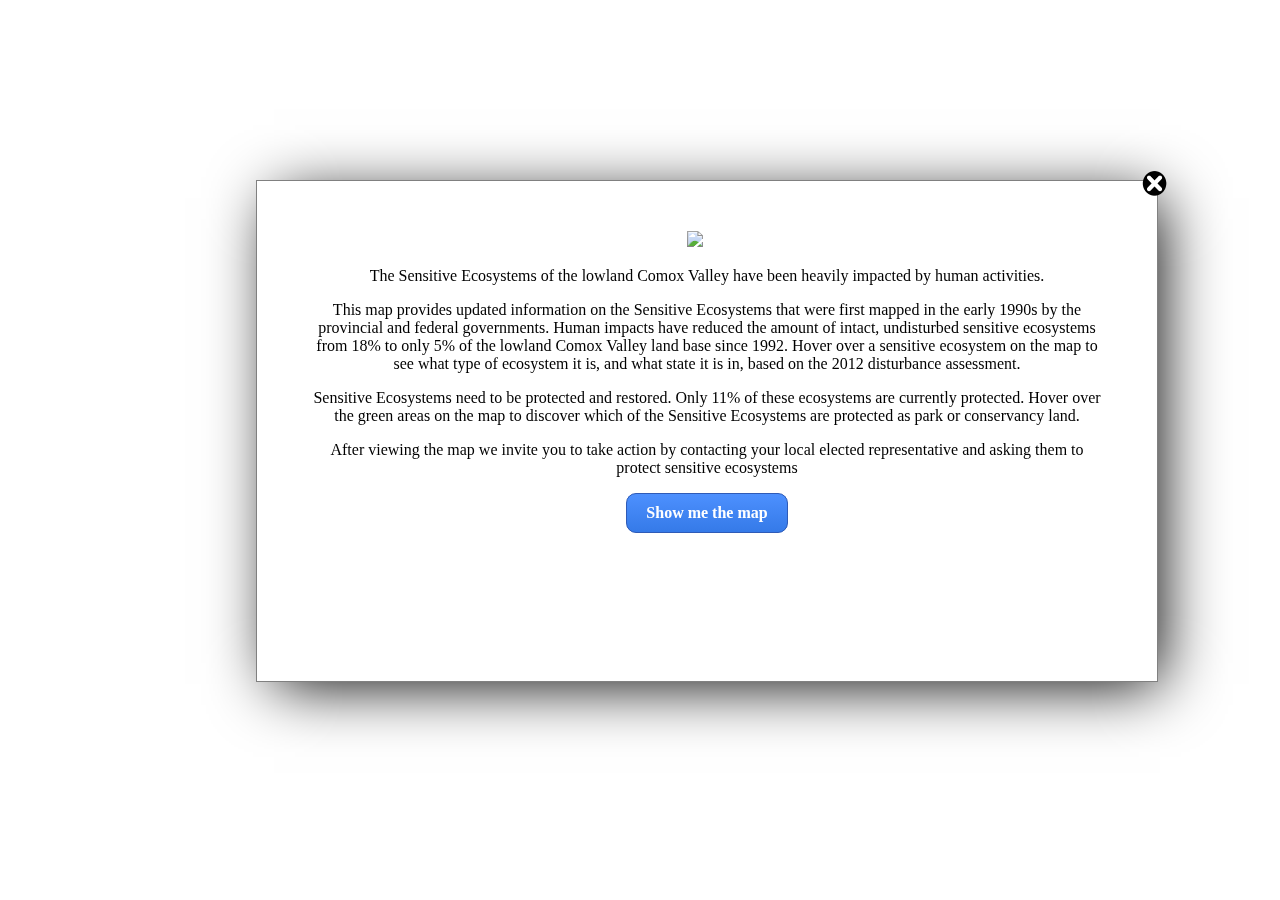
==== index.html @ 938bae8a "Moving to script file 2" ====
<!DOCTYPE html>
<html xmlns="http://www.w3.org/1999/xhtml" xmlns:fb="http://ogp.me/ns/fb#">
  <head>
    <meta charset=utf-8 />
    <title>Comox Valley Sensitive Ecosystem Map</title>
    <meta name='viewport' content='initial-scale=1,maximum-scale=1,user-scalable=no' />
    <meta property="og:image" content="fb-preview.png" />
    <script src='//code.jquery.com/jquery-2.1.1.min.js'></script>
    <script src='//api.tiles.mapbox.com/mapbox.js/v2.1.2/mapbox.js'></script>
    <link href='//api.tiles.mapbox.com/mapbox.js/v2.1.2/mapbox.css' rel='stylesheet' />
    <script src="//maps.google.com/maps/api/js?v=3.2&amp;sensor=false"></script>
    <script src="cvcs-map.js"></script>
    <link href='cvcs-map.css' rel='stylesheet' />
    <style>
      body { margin:0; padding:0; }
      #map { position:absolute; top:0; bottom:0; width:100%; }
    </style>
  </head>
  <body>
    <img src="fb-preview.png" id="fb-preview-image" />
    <div id='map'></div>
    <div id='legend'>
      <h4 class='legend-desc'>Comox Valley Sensitive Ecosystem Inventory</h4>

      <div id='sei-legend'>
        <div id='sei-desc' class='legend-desc'>
          <p>
            This map shows sensitive ecosystems in the Comox Valley on Vancouver Island. Hover over a shape on the map to see what type of ecosystem it is, and what state it is in.
          </p>
          <p>
            To learn more visit <a target='_blank' href='http://www.cvconservationstrategy.org'>www.cvconservationstrategy.org</a>
          </p>
        </div>
        <div id='protected' class='legend-line'>
          <span id='protected-colourball' class='colourball'>&#9679;</span><span class='legend-text'>Park / Protected</span>
        </div>
        <div id='intact-sei' class='legend-line'> 
          <span id='intact-sei-colourball' class='colourball'>&#9679;</span><span class='legend-text'>Sensitive Ecosystem - Intact</span>
        </div>
        <div id='degraded-sei' class='legend-line'>
          <span id='degraded-sei-colourball' class='colourball'>&#9679;</span><span class='legend-text'>Sensitive Ecosystem - Degraded</span>
        </div>
        <div id='lost-sei' class='legend-line'>
          <span id='lost-sei-colourball' class='colourball'>&#9679;</span><span class='legend-text'>Sensitive Ecosystem - Lost</span>
        </div>
      </div>

      <div id='fc-legend'>
        <div id='fc-desc' class='legend-desc'>
          <p>
            Results from time-series analysis of 654,178 Landsat images in characterizing forest extent and change, 2000–2013. Published by Hansen, Potapov, Moore, Hancher et al.
          </p>
            <a target='_blank' href='http://earthenginepartners.appspot.com/science-2013-global-forest'>
              earthenginepartners.appspot.com/science-2013-global-forest
            </a>
        </div>
        <div id='fc-loss' class='legend-line'>
          <span id='fc-loss-colourball' class='colourball'>&#9679;</span><span class='legend-text'>Forest Loss 2000–2013</span>
        </div>
        <div id='fc-gain' class='legend-line'>
          <span id='fc-gain-colourball' class='colourball'>&#9679;</span><span class='legend-text'>Forest Gain 2000–2012</span>
        </div>
        <div id='fc-both' class='legend-line'>
          <span id='fc-both-colourball' class='colourball'>&#9679;</span><span class='legend-text'>Forest - Both Loss and Gain</span>
        </div>
        <div id='fc-both' class='legend-line'>
          <span id='fc-extent-colourball' class='colourball'>&#9679;</span><span class='legend-text'>Forest - No Change</span>
        </div>
      </div>

      <div id='fc-switcher'>
        <input type="checkbox" id="fc-check"/>
        <label for="fc-check">View forest change 2000 - 2014</label>
      </div>
    </div>

    <div id="mapintro">
      <img src="close.png" id='mapintro-close'/>
      <img id="mapintro-logo" src="http://www.cvconservationstrategy.org/wp-content/themes/CVCS-Child-Theme/images/logo2-opt.png" />

      <p>The Sensitive Ecosystems of the lowland Comox Valley have been heavily impacted by human activities. </p>

      <p>This map provides updated information on the Sensitive Ecosystems that were first mapped in the early 1990s by the provincial and federal governments. Human impacts have reduced the amount of intact, undisturbed sensitive ecosystems from 18% to only 5% of the lowland Comox Valley land base since 1992. Hover over a sensitive ecosystem on the map to see what type of ecosystem it is, and what state it is in, based on the 2012 disturbance assessment.</p>

      <p>Sensitive Ecosystems need to be protected and restored. Only 11% of these ecosystems are currently protected. Hover over the green areas on the map to discover which of the Sensitive Ecosystems are protected as park or conservancy land. </p>

      <p>After viewing the map we invite you to take action by contacting your local elected representative and asking them to protect sensitive ecosystems</p>

      <div id="mapintro-done">Show me the map</div>
    </div>

    <div id='sendmail'>
      <img src="close.png" id='sendmail-close'/>
      <iframe src="http://50.7.48.242/phayes/cvcs-map/sendmail.php" scrolling="no"></iframe>
    </div>
    <div id='sendmail-select'>
      <p>Seen enough?</p>
      <h4>Contact your elected representatives about protecting Sensitive Ecosystems</h4>
    </div>
  </body>
</html>
---- cvcs-map.css ----
#legend {
	position:absolute;
	bottom:20px;
	right:20px;
	height:300px;
	width:300px;
	background-color: rgba(255, 255, 255, 0.8);
	box-shadow: 3px 3px 3px #888888;
	padding:6px 20px 20px 20px;
	display: none;
	z-index: 2;
}

.colourball {
	font-size: 2em;
	vertical-align: middle;
}

.legend-text {
	position: relative;
	top:-1px;
	margin-left: 5px;
}

.legend-line {
	margin-bottom:-15px;
}

#intact-sei:hover, #degraded-sei:hover, #lost-sei:hover {
	cursor: pointer;
}

.legend-desc {
	font-size: smaller;
}

.legend-sei-desc {
	font-size: 1.2em;
}

.leaflet-control-attribution {
	display:none;
}

#protected-colourball {
	color: #9fc266;
}

#intact-sei-colourball {
	color: #f0d940;
}

#degraded-sei-colourball {
	color: #eca731;
}

#lost-sei-colourball {
	color: #ce4237;
}

#fc-loss-colourball {
	color: #ff0000;
}

#fc-gain-colourball {
	color: #4600ff;
}

#fc-both-colourball {
	color: #ff00fe;
}

#fc-extent-colourball {
	color: #00ee16;
}

#fc-switcher {
	margin-top: 25px;
}

#fc-legend {
	display:none;
}


#sendmail {
    width: 800px;
    height:600px;
	-webkit-box-shadow: 10px 10px 60px -8px rgba(0,0,0,1);
	-moz-box-shadow: 10px 10px 60px -8px rgba(0,0,0,1);
	box-shadow: 10px 10px 60px -8px rgba(0,0,0,1);
    border: 1px solid gray;
    position: fixed;
    top: 10%;
    left: 20%;
    z-index: 200;
    background-color: white;
    opacity: 0.92;
    padding: 10px;
    display: none;
}

#mapintro {
    width: 800px;
    height:400px;
	-webkit-box-shadow: 10px 10px 60px -8px rgba(0,0,0,1);
	-moz-box-shadow: 10px 10px 60px -8px rgba(0,0,0,1);
	box-shadow: 10px 10px 60px -8px rgba(0,0,0,1);
    border: 1px solid gray;
    position: fixed;
    top: 20%;
    left: 20%;
    z-index: 200;
    background-color: white;
    padding: 50px;
    text-align: center;
}

#mapintro-done {
	background-color: #357ae8;
	background-image: -webkit-linear-gradient(top,#4d90fe,#357ae8);
	background-image: linear-gradient(top,#4d90fe,#357ae8);
	border: 1px solid #2f5bb7;
	color: white;
	text-align: center;
	font-weight: bold;
	cursor: pointer;
	padding: 10px;
	width: 140px;
	margin-left: auto;
    margin-right: auto;
    border-radius: 10px;
}

#mapintro-close {
	height: 25px;
	width: 25px;
	float: right;
	position: relative;
	top: -60px;
	right: -60px;
	cursor: pointer;
}

#sendmail iframe {
	width:100%;
	height: 100%;
	border: none;
	position: relative;
	top: -23px;
}

#sendmail-close {
	height: 25px;
	width: 25px;
	float: right;
	position: relative;
	top: -20px;
	right: -20px;
	cursor: pointer;
}

#sendmail-select {
	width: 800px;
    height:50px;
    border: 1px solid gray;
    position: fixed;
    bottom: 0px;
    left: 10%;
    z-index: 200;
    background-color: white;
    opacity: 0.92;
    text-align: center;
    cursor: pointer;
    display: none;
}

#sendmail-select h4 {
	margin-top: 0px;
	color: blue;
}

#sendmail-select p {
	margin: 5px;
}

#fb-preview-image {
	display: none;
}
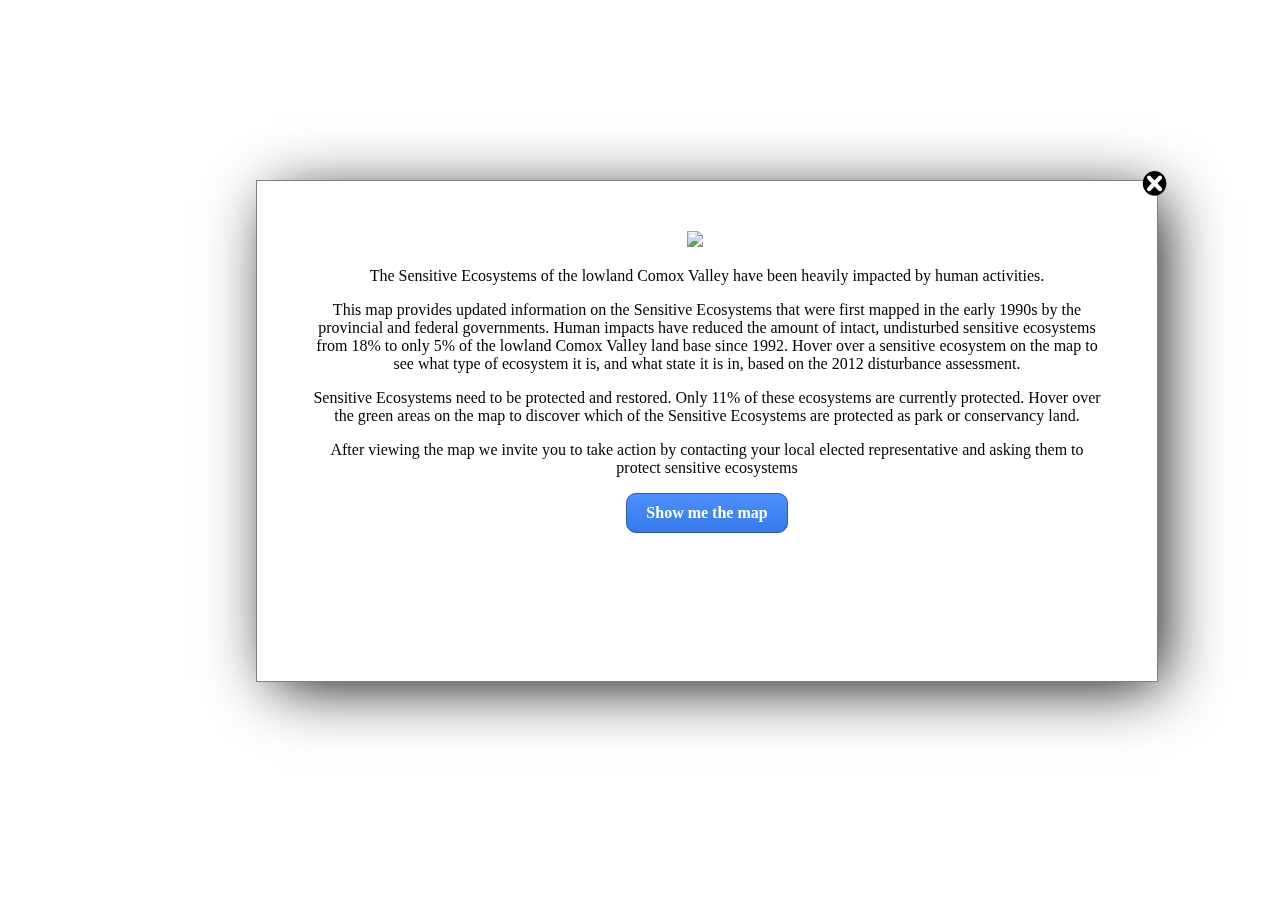
==== commit a35f3fde: "Moving to jquery 1.11.1" ====
--- a/index.html
+++ b/index.html
@@ -5,7 +5,7 @@
     <title>Comox Valley Sensitive Ecosystem Map</title>
     <meta name='viewport' content='initial-scale=1,maximum-scale=1,user-scalable=no' />
     <meta property="og:image" content="fb-preview.png" />
-    <script src='//code.jquery.com/jquery-2.1.1.min.js'></script>
+    <script src='//code.jquery.com/jquery-1.11.1.min.js'></script>
     <script src='//api.tiles.mapbox.com/mapbox.js/v2.1.2/mapbox.js'></script>
     <link href='//api.tiles.mapbox.com/mapbox.js/v2.1.2/mapbox.css' rel='stylesheet' />
     <script src="//maps.google.com/maps/api/js?v=3.2&amp;sensor=false"></script>
@@ -98,7 +98,4 @@
       <h4>Contact your elected representatives about protecting Sensitive Ecosystems</h4>
     </div>
   </body>
-</html>
-
-
-
+</html>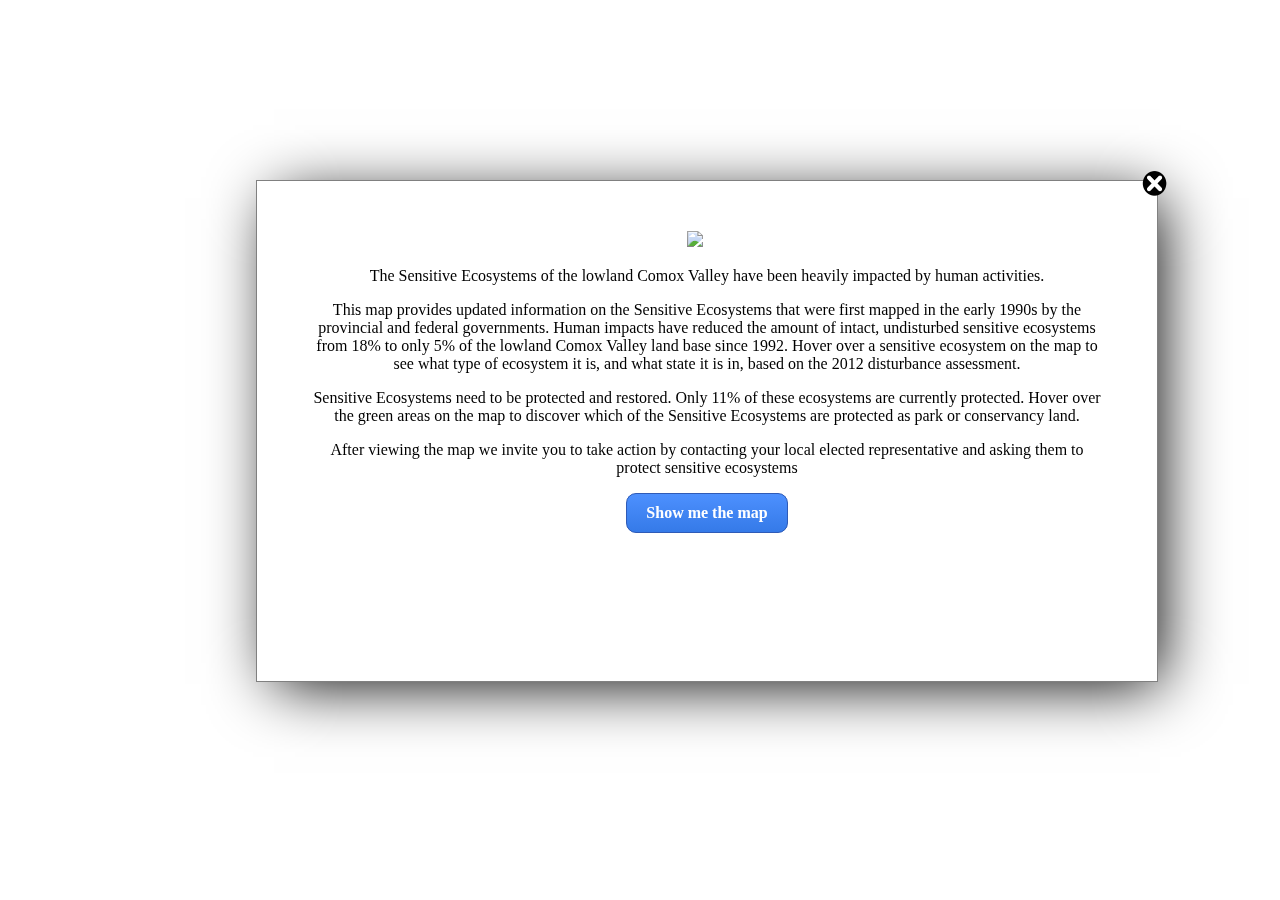
==== commit 6b17ed91: "Updating mapbox, adding IE8 legend fix" ====
--- a/index.html
+++ b/index.html
@@ -6,11 +6,18 @@
     <meta name='viewport' content='initial-scale=1,maximum-scale=1,user-scalable=no' />
     <meta property="og:image" content="fb-preview.png" />
     <script src='//code.jquery.com/jquery-1.11.1.min.js'></script>
-    <script src='//api.tiles.mapbox.com/mapbox.js/v2.1.2/mapbox.js'></script>
-    <link href='//api.tiles.mapbox.com/mapbox.js/v2.1.2/mapbox.css' rel='stylesheet' />
+    <script src='//api.tiles.mapbox.com/mapbox.js/v2.1.5/mapbox.js'></script>
+    <link href='//api.tiles.mapbox.com/mapbox.js/v2.1.5/mapbox.css' rel='stylesheet' />
     <script src="//maps.google.com/maps/api/js?v=3.2&amp;sensor=false"></script>
     <script src="cvcs-map.js"></script>
     <link href='cvcs-map.css' rel='stylesheet' />
+    <!--[if IE 8]>
+    <style>
+      #legend {
+        background-color: white;
+      }
+    </style>
+    <![endif]-->
     <style>
       body { margin:0; padding:0; }
       #map { position:absolute; top:0; bottom:0; width:100%; }
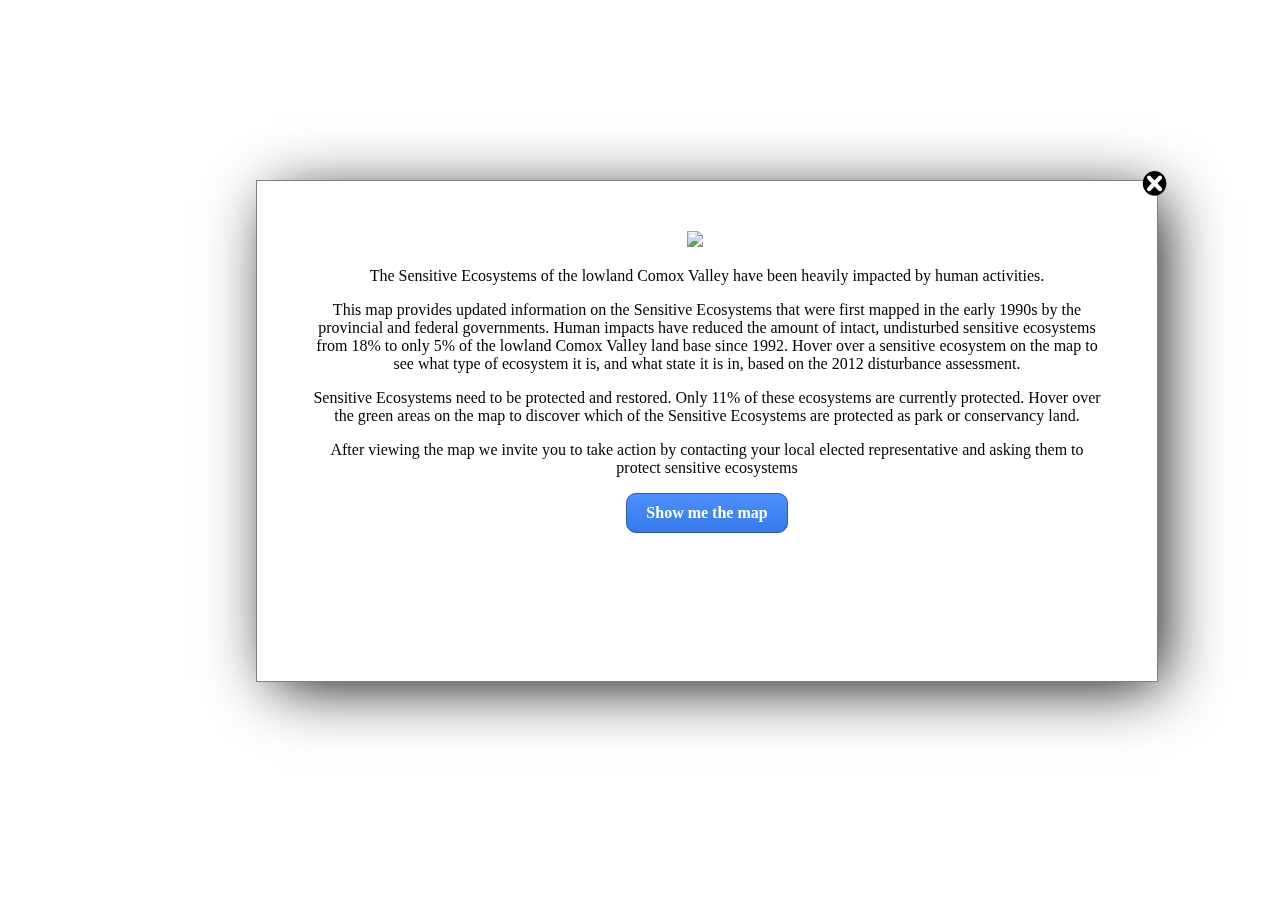
==== commit b9403c7c: "Adding IE css fix for sendmail" ====
--- a/index.html
+++ b/index.html
@@ -15,6 +15,9 @@
     <style>
       #legend {
         background-color: white;
+      }
+      #sendmail, #sendmail iframe {
+        top: 10px;
       }
     </style>
     <![endif]-->
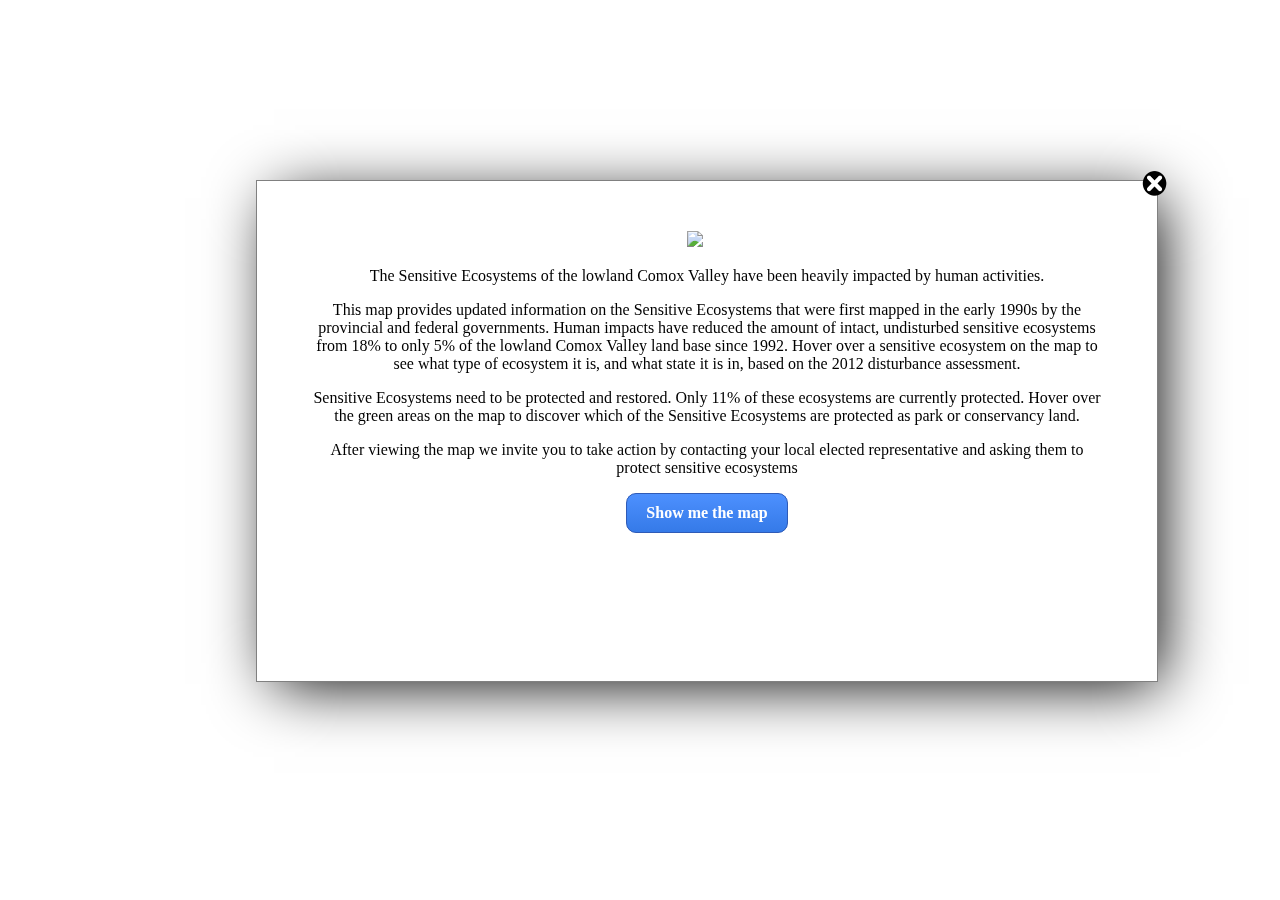
==== commit 8ece0fc7: "Fixing scheme, add to field" ====
--- a/index.html
+++ b/index.html
@@ -5,19 +5,16 @@
     <title>Comox Valley Sensitive Ecosystem Map</title>
     <meta name='viewport' content='initial-scale=1,maximum-scale=1,user-scalable=no' />
     <meta property="og:image" content="fb-preview.png" />
-    <script src='//code.jquery.com/jquery-1.11.1.min.js'></script>
-    <script src='//api.tiles.mapbox.com/mapbox.js/v2.1.5/mapbox.js'></script>
-    <link href='//api.tiles.mapbox.com/mapbox.js/v2.1.5/mapbox.css' rel='stylesheet' />
-    <script src="//maps.google.com/maps/api/js?v=3.2&amp;sensor=false"></script>
+    <script src='https://code.jquery.com/jquery-1.11.1.min.js'></script>
+    <script src='https://api.tiles.mapbox.com/mapbox.js/v2.1.5/mapbox.js'></script>
+    <link href='https://api.tiles.mapbox.com/mapbox.js/v2.1.5/mapbox.css' rel='stylesheet' />
+    <script src="https://maps.google.com/maps/api/js?v=3.2&amp;sensor=false"></script>
     <script src="cvcs-map.js"></script>
     <link href='cvcs-map.css' rel='stylesheet' />
     <!--[if IE 8]>
     <style>
       #legend {
         background-color: white;
-      }
-      #sendmail, #sendmail iframe {
-        top: 10px;
       }
     </style>
     <![endif]-->
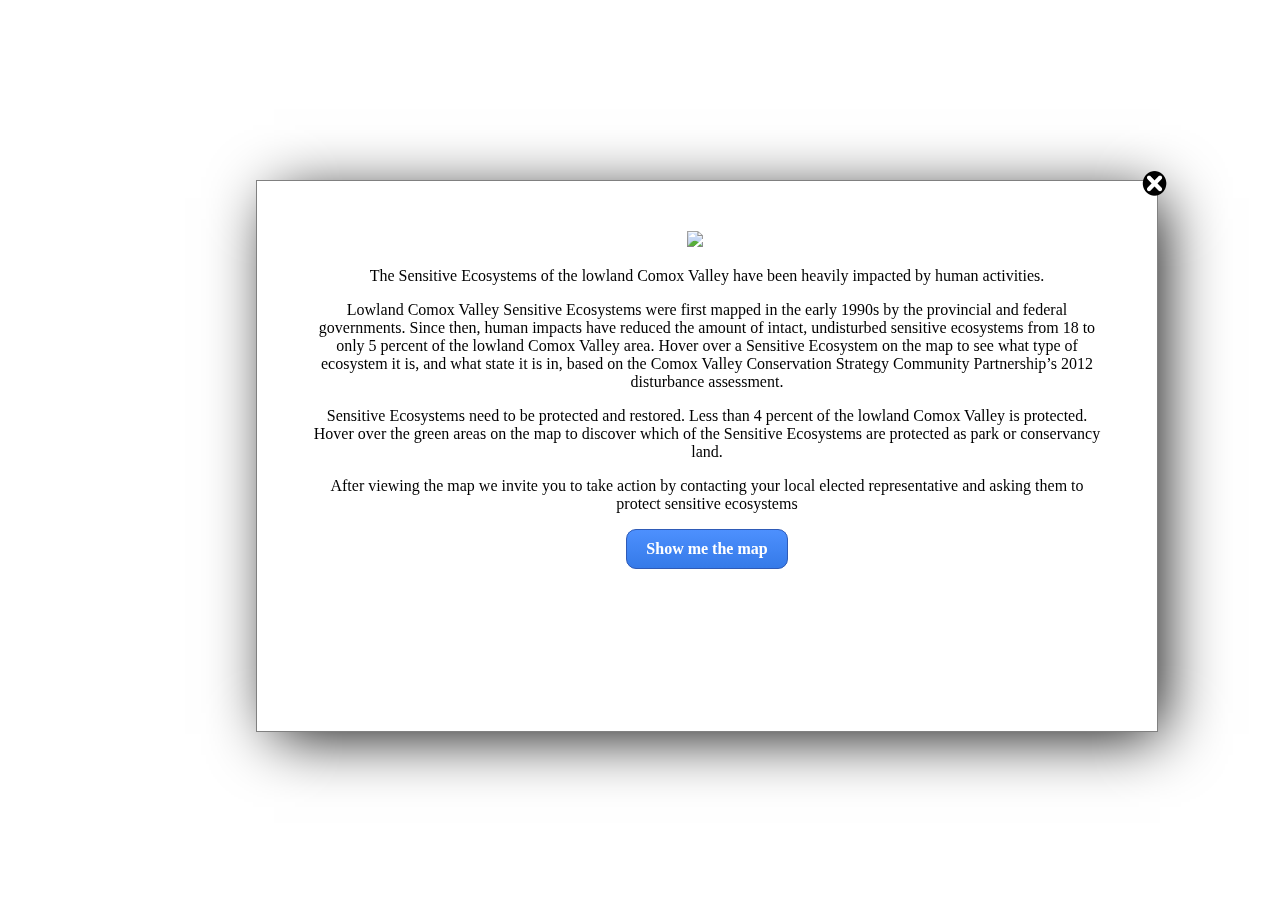
==== commit a107b15e: "various updates" ====
--- a/index.html
+++ b/index.html
@@ -50,6 +50,9 @@
         <div id='lost-sei' class='legend-line'>
           <span id='lost-sei-colourball' class='colourball'>&#9679;</span><span class='legend-text'>Sensitive Ecosystem - Lost</span>
         </div>
+        <div id='boundary' class='legend-line'>
+          <span id='boundary-colourball' class='colourball'>&#9679;</span><span class='legend-text'>Project Area Boundary</span>
+        </div>
       </div>
 
       <div id='fc-legend'>
@@ -73,6 +76,9 @@
         <div id='fc-both' class='legend-line'>
           <span id='fc-extent-colourball' class='colourball'>&#9679;</span><span class='legend-text'>Forest - No Change</span>
         </div>
+        <div id='fc-none' class='legend-line'>
+          <span id='fc-none-colourball' class='colourball'>&#9679;</span><span class='legend-text'>No Forest</span>
+        </div>
       </div>
 
       <div id='fc-switcher'>
@@ -87,9 +93,9 @@
 
       <p>The Sensitive Ecosystems of the lowland Comox Valley have been heavily impacted by human activities. </p>
 
-      <p>This map provides updated information on the Sensitive Ecosystems that were first mapped in the early 1990s by the provincial and federal governments. Human impacts have reduced the amount of intact, undisturbed sensitive ecosystems from 18% to only 5% of the lowland Comox Valley land base since 1992. Hover over a sensitive ecosystem on the map to see what type of ecosystem it is, and what state it is in, based on the 2012 disturbance assessment.</p>
+      <p>Lowland Comox Valley Sensitive Ecosystems were first mapped in the early 1990s by the provincial and federal governments. Since then, human impacts have reduced the amount of intact, undisturbed sensitive ecosystems from 18 to only 5 percent of the lowland Comox Valley area. Hover over a Sensitive Ecosystem on the map to see what type of ecosystem it is, and what state it is in, based on the Comox Valley Conservation Strategy Community Partnership’s 2012 disturbance assessment.</p>
 
-      <p>Sensitive Ecosystems need to be protected and restored. Only 11% of these ecosystems are currently protected. Hover over the green areas on the map to discover which of the Sensitive Ecosystems are protected as park or conservancy land. </p>
+      <p>Sensitive Ecosystems need to be protected and restored. Less than 4 percent of the lowland Comox Valley is protected. Hover over the green areas on the map to discover which of the Sensitive Ecosystems are protected as park or conservancy land. </p>
 
       <p>After viewing the map we invite you to take action by contacting your local elected representative and asking them to protect sensitive ecosystems</p>
 
@@ -101,8 +107,7 @@
       <iframe src="http://50.7.48.242/phayes/cvcs-map/sendmail.php" scrolling="no"></iframe>
     </div>
     <div id='sendmail-select'>
-      <p>Seen enough?</p>
-      <h4>Contact your elected representatives about protecting Sensitive Ecosystems</h4>
+      <h3>Contact your elected representatives about protecting Sensitive Ecosystems</h3>
     </div>
   </body>
 </html>--- a/cvcs-map.css
+++ b/cvcs-map.css
@@ -2,7 +2,7 @@
 	position:absolute;
 	bottom:20px;
 	right:20px;
-	height:300px;
+	height:320px;
 	width:300px;
 	background-color: rgba(255, 255, 255, 0.8);
 	box-shadow: 3px 3px 3px #888888;
@@ -18,7 +18,7 @@
 
 .legend-text {
 	position: relative;
-	top:-1px;
+	top:2px;
 	margin-left: 5px;
 }
 
@@ -54,6 +54,10 @@
 	color: #eca731;
 }
 
+#boundary-colourball {
+	color: black;
+}
+
 #lost-sei-colourball {
 	color: #ce4237;
 }
@@ -72,6 +76,10 @@
 
 #fc-extent-colourball {
 	color: #00ee16;
+}
+
+#fc-none-colourball {
+	color: black;
 }
 
 #fc-switcher {
@@ -102,7 +110,7 @@
 
 #mapintro {
     width: 800px;
-    height:400px;
+    height:450px;
 	-webkit-box-shadow: 10px 10px 60px -8px rgba(0,0,0,1);
 	-moz-box-shadow: 10px 10px 60px -8px rgba(0,0,0,1);
 	box-shadow: 10px 10px 60px -8px rgba(0,0,0,1);
@@ -162,22 +170,28 @@
 
 #sendmail-select {
 	width: 800px;
-    height:50px;
-    border: 1px solid gray;
+    height:35px;
+    border-top: 1px solid white;
+    border-left: 1px solid white;
+    border-right: 1px solid white;
     position: fixed;
     bottom: 0px;
     left: 10%;
     z-index: 200;
-    background-color: white;
-    opacity: 0.92;
+    background-color: #357ae8;
+    background-image: -webkit-linear-gradient(top,#4d90fe,#357ae8);
+    opacity: 1;
     text-align: center;
     cursor: pointer;
     display: none;
-}
-
-#sendmail-select h4 {
-	margin-top: 0px;
-	color: blue;
+    font-family: "Lato", sans-serif;
+    border-radius: 3px;
+}
+
+#sendmail-select h3 {
+	margin-top: 6px;
+	color: white;
+	font-size: 1.2em;
 }
 
 #sendmail-select p {
